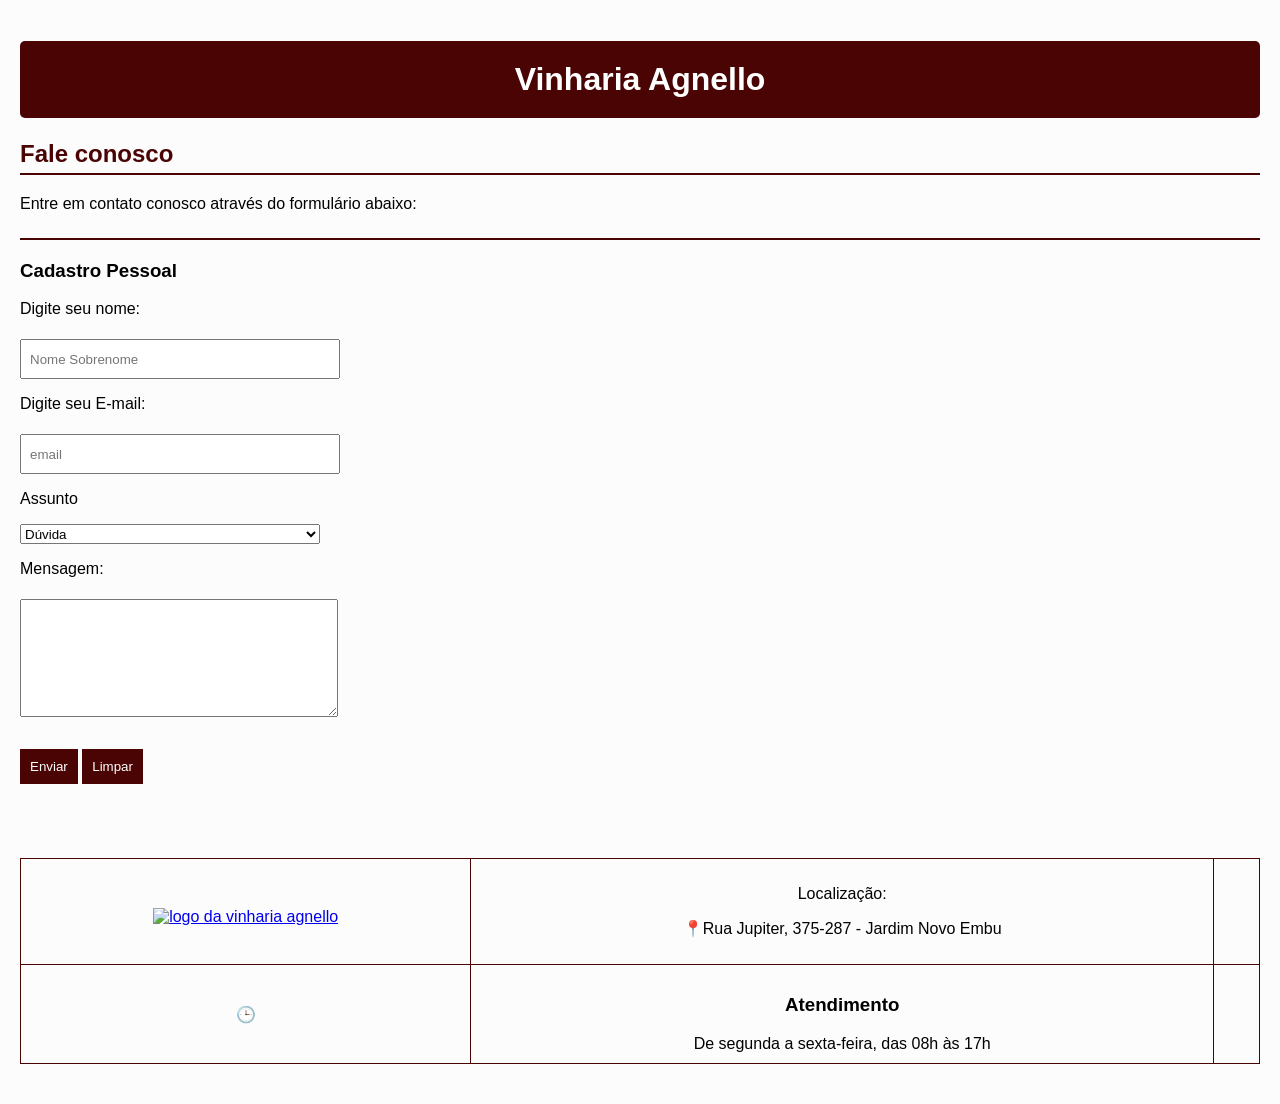
==== src/pages/contato.html @ 3b749c57 "Criando página contato com formulário" ====
<!DOCTYPE html>
<html lang="en">
<head>
    <meta charset="UTF-8">
    <meta name="viewport" content="width=device-width, initial-scale=1.0">
    <title>Fale Conosco - Vinheria Agnello</title>
    <link rel="stylesheet" href="../css/style.css">
</head>
<body>
    <h1>Vinharia Agnello</h1>
    <h2>Fale conosco</h2>
    <p>Entre em contato conosco através do formulário abaixo:<p>    
    <h2></h2>

<form action="">
    <h3>Cadastro Pessoal</h3>

    <p>Digite seu nome:</p>
    <label for="nome_sobrenome"></label>
    <input type="text" name="nome_sobrenome" placeholder="Nome Sobrenome" style="width: 300px; height: 20px">

    <p>Digite seu E-mail:</p>
    <label for="email"></label>
    <input type="text" name="email" placeholder="email" style="width: 300px; height: 20px">
        
    <p>Assunto</p>
    <select name="Assunto" style="width: 300px; height: 20px">
        <option value="d">Dúvida</option>
        <option value="r">Reclamação</option>
        <option value="e">Elogio</option>
        <option value="s">Sugestão</option>
        <option value="o">Outro</option>

        
    </select>
    <p>Mensagem:</p>
    <textarea name="mensagem" style="width: 300px; height: 100px"></textarea>
    
    <br><br>

    <button type="submit">Enviar</button>
    <button type="reset">Limpar</button>
</form>

<br><br><br>
<table>
    <tr>
        <td><a href="https://www.google.com/maps/dir//Rua+Jupiter,+375+-+Jardim+Novo+Embu,+Embu+das+Artes+-+SP,+06840-100/@-23.6513694,-46.8642383,17z/data=!4m9!4m8!1m0!1m5!1m1!1s0x94cfab7662f0b161:0x6c39eedc6d09250f!2m2!1d-46.8616895!2d-23.6509319!3e2?entry=ttu&g_ep=EgoyMDI2MDMyNC4wIKXMDSoASAFQAw%3D%3D" target="_blank">
        <img src="https://logo-teka.com/wp-content/uploads/2025/07/google-maps-sign-logo.svg" alt="logo da vinharia agnello" width="15px">
    </a></td>
        <td>       
    <p>Localização:<p>
    <p>📍Rua Jupiter, 375-287 - Jardim Novo Embu</p>
        <td>
    </tr>
    
    <tr>
    <td>🕒</td>
        <td>
        <h3>Atendimento</h3>
        De segunda a sexta-feira, das 08h às 17h
    </td>
    </tr>
    <table>
</body>
</html>
---- src/css/style.css ----
body {
    margin: 0;
    padding: 20px;
    font-family: sans-serif;
    background-color: #fcfcfc;
}

h1 {
    color: white;
    background-color: #4a0404;
    padding: 20px;
    text-align: center;
    border-radius: 5px;
}

h2 {
    color: #4a0404;
    border-bottom: 2px solid #4a0404;
    padding-bottom: 5px;
}

nav {
    text-align: center;
    margin-bottom: 30px;
    padding: 10px;
    background-color: #f2f2f2;
}

nav a {
    margin: 0 10px;
    text-decoration: none;
    color: #4a0404;
    font-weight: bold;
}

.container-flex {
    text-align: left;
}

.item-produto, article {
    display: inline-block;
    vertical-align: top;
    width: 230px;
    margin: 10px 10px;
    padding: 15px;
    border: 1px solid #ddd;
    background-color: white;
    text-align: center;
    min-height: 380px
}

article img {
    width: 100%;
    max-width: 200px;
    height: auto;
}

table {
    width: 100%;
    border-collapse: collapse;
    margin-top: 20px;
}

table, th, td {
    border: 1px solid #4a0404;
}

th {
    background-color: #4a0404;
    color: white;
    padding: 10px;
}

td {
    padding: 10px;
    text-align: center;
}

ul {
    list-style-type: none;
    padding: 0;
}

ul li {
    padding: 8px;
    border-left: 5px solid #4a0404;
    margin-bottom: 5px;
    background-color: #f9f9f9;
}

footer {
    text-align: center;
    margin-top: 40px;
    color: #666;
    font-size: 0.8em;
}

/* === FIM DA PÁGINA DE PRODUTOS === */
/* Inicio index */
main {
    margin-top: 20px;
}

section img {
    max-width: 200px;
    height: auto;
    display: block;
    margin: 10px 0;
}

section {
    margin-bottom: 30px;
}

/* formulário */
input, textarea {
    width: 100%;
    padding: 8px;
    margin-top: 5px;
}

button {
    margin-top: 10px;
    padding: 10px;
    background-color: #4a0404;
    color: white;
    border: none;
}

/* imagem geral */
img {
    margin-top: 10px;
}
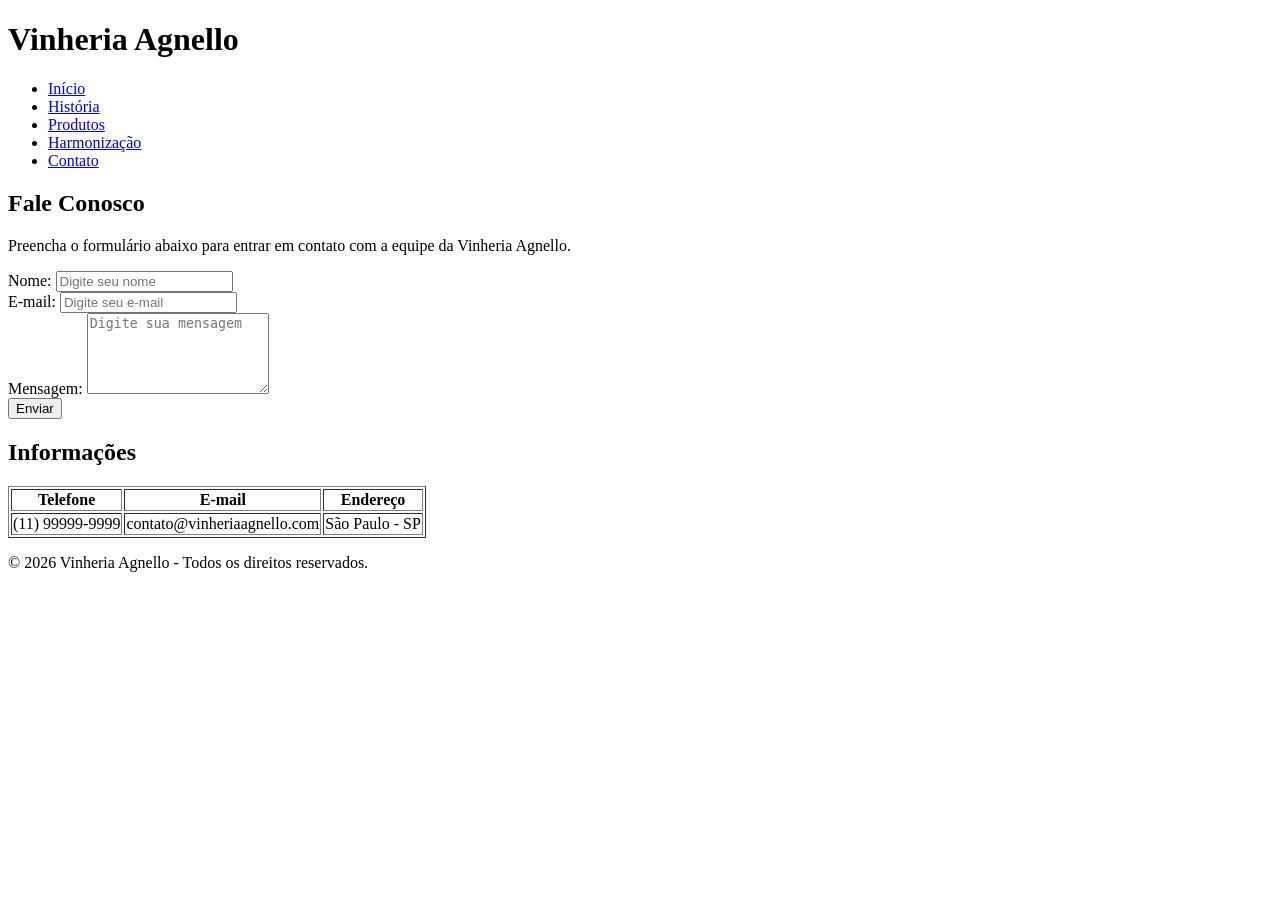
==== commit 1f56889a: "fix: corrige formulário e adiciona navegação e meta tags na página contato" ====
--- a/src/pages/contato.html
+++ b/src/pages/contato.html
@@ -1,66 +1,77 @@
 <!DOCTYPE html>
-<html lang="en">
+<html lang="pt-br">
 <head>
     <meta charset="UTF-8">
     <meta name="viewport" content="width=device-width, initial-scale=1.0">
-    <title>Fale Conosco - Vinheria Agnello</title>
-    <link rel="stylesheet" href="../css/style.css">
+    
+    <meta name="description" content="Entre em contato com a Vinheria Agnello para dúvidas, sugestões e pedidos.">
+    <meta name="keywords" content="vinheria, vinhos, contato, vinheria agnello, são paulo">
+
+    <title>Contato - Vinheria Agnello</title>
+    <link rel="stylesheet" href="style.css">
 </head>
+
 <body>
-    <h1>Vinharia Agnello</h1>
-    <h2>Fale conosco</h2>
-    <p>Entre em contato conosco através do formulário abaixo:<p>    
-    <h2></h2>
+<header>
+    <h1>Vinheria Agnello</h1>
 
-<form action="">
-    <h3>Cadastro Pessoal</h3>
+    <nav>
+        <ul>
+            <li><a href="index.html">Início</a></li>
+            <li><a href="historia.html">História</a></li>
+            <li><a href="produtos.html">Produtos</a></li>
+            <li><a href="harmonizacao.html">Harmonização</a></li>
+            <li><a href="contato.html">Contato</a></li>
+        </ul>
+    </nav>
+</header>
 
-    <p>Digite seu nome:</p>
-    <label for="nome_sobrenome"></label>
-    <input type="text" name="nome_sobrenome" placeholder="Nome Sobrenome" style="width: 300px; height: 20px">
+<main>
+    <section>
+        <h2>Fale Conosco</h2>
+        <p>Preencha o formulário abaixo para entrar em contato com a equipe da Vinheria Agnello.</p>
 
-    <p>Digite seu E-mail:</p>
-    <label for="email"></label>
-    <input type="text" name="email" placeholder="email" style="width: 300px; height: 20px">
-        
-    <p>Assunto</p>
-    <select name="Assunto" style="width: 300px; height: 20px">
-        <option value="d">Dúvida</option>
-        <option value="r">Reclamação</option>
-        <option value="e">Elogio</option>
-        <option value="s">Sugestão</option>
-        <option value="o">Outro</option>
+        <form>
+            <div class="form-group">
+                <label for="nome">Nome:</label>
+                <input type="text" id="nome" name="nome" placeholder="Digite seu nome" required>
+            </div>
 
-        
-    </select>
-    <p>Mensagem:</p>
-    <textarea name="mensagem" style="width: 300px; height: 100px"></textarea>
-    
-    <br><br>
+            <div class="form-group">
+                <label for="email">E-mail:</label>
+                <input type="email" id="email" name="email" placeholder="Digite seu e-mail" required>
+            </div>
 
-    <button type="submit">Enviar</button>
-    <button type="reset">Limpar</button>
-</form>
+            <div class="form-group">
+                <label for="mensagem">Mensagem:</label>
+                <textarea id="mensagem" name="mensagem" rows="5" placeholder="Digite sua mensagem" required></textarea>
+            </div>
 
-<br><br><br>
-<table>
-    <tr>
-        <td><a href="https://www.google.com/maps/dir//Rua+Jupiter,+375+-+Jardim+Novo+Embu,+Embu+das+Artes+-+SP,+06840-100/@-23.6513694,-46.8642383,17z/data=!4m9!4m8!1m0!1m5!1m1!1s0x94cfab7662f0b161:0x6c39eedc6d09250f!2m2!1d-46.8616895!2d-23.6509319!3e2?entry=ttu&g_ep=EgoyMDI2MDMyNC4wIKXMDSoASAFQAw%3D%3D" target="_blank">
-        <img src="https://logo-teka.com/wp-content/uploads/2025/07/google-maps-sign-logo.svg" alt="logo da vinharia agnello" width="15px">
-    </a></td>
-        <td>       
-    <p>Localização:<p>
-    <p>📍Rua Jupiter, 375-287 - Jardim Novo Embu</p>
-        <td>
-    </tr>
-    
-    <tr>
-    <td>🕒</td>
-        <td>
-        <h3>Atendimento</h3>
-        De segunda a sexta-feira, das 08h às 17h
-    </td>
-    </tr>
-    <table>
+            <button type="submit">Enviar</button>
+        </form>
+    </section>
+
+    <section>
+        <h2>Informações</h2>
+
+        <table border="1">
+            <tr>
+                <th>Telefone</th>
+                <th>E-mail</th>
+                <th>Endereço</th>
+            </tr>
+            <tr>
+                <td>(11) 99999-9999</td>
+                <td>contato@vinheriaagnello.com</td>
+                <td>São Paulo - SP</td>
+            </tr>
+        </table>
+    </section>
+</main>
+
+<footer>
+    <p>&copy; 2026 Vinheria Agnello - Todos os direitos reservados.</p>
+</footer>
+
 </body>
 </html>
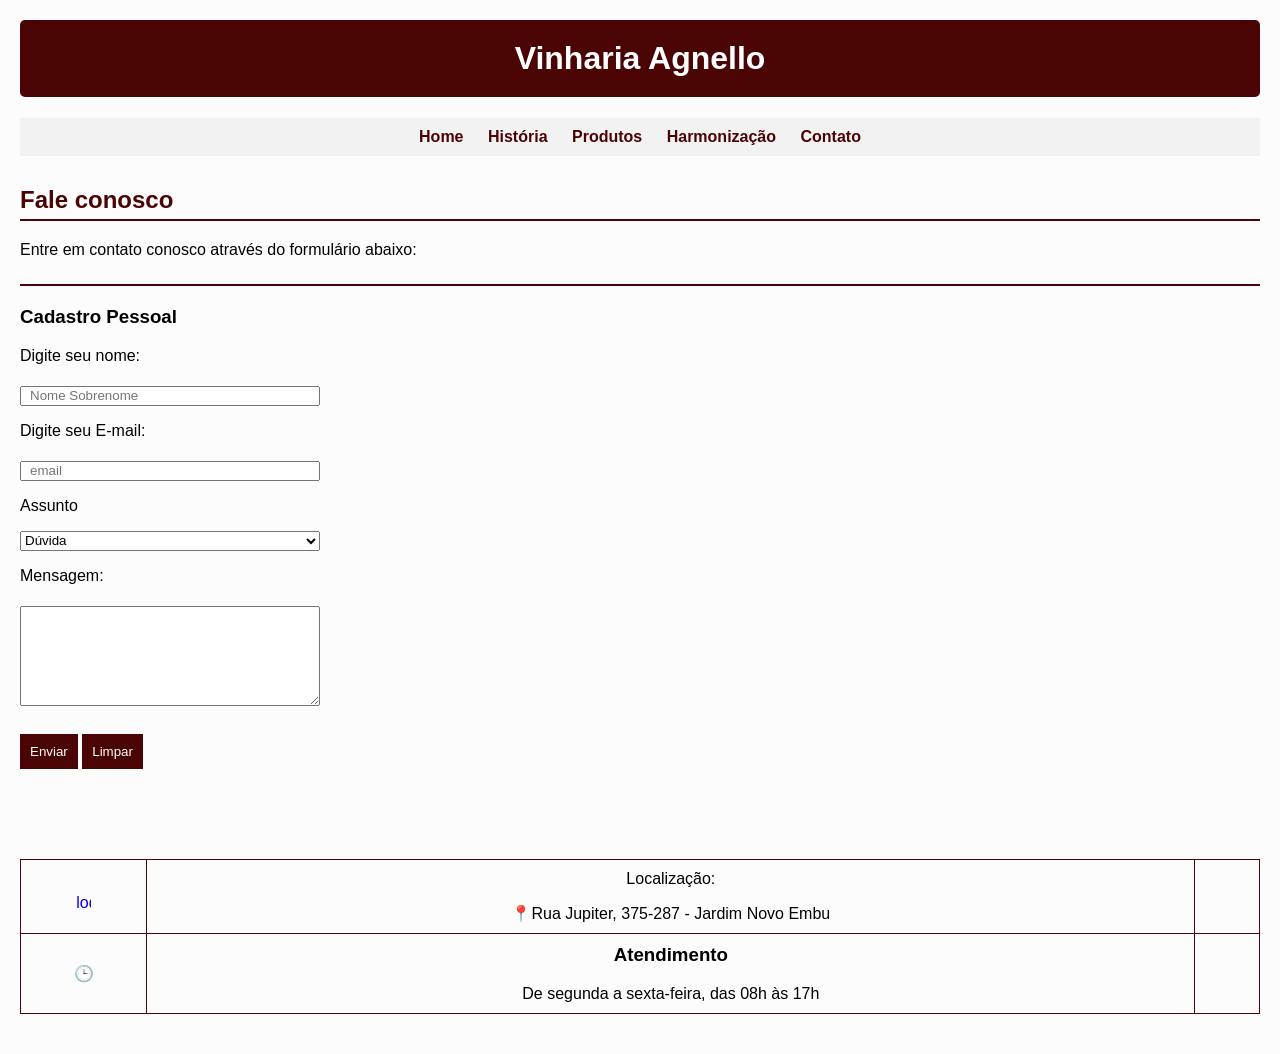
==== commit 653a5c7a: "fix: atualiza informações de contato e melhora a estrutura do formulário na página contato" ====
--- a/src/pages/contato.html
+++ b/src/pages/contato.html
@@ -1,77 +1,77 @@
-<!DOCTYPE html>
-<html lang="pt-br">
 <head>
     <meta charset="UTF-8">
     <meta name="viewport" content="width=device-width, initial-scale=1.0">
+    <title>Document</title>
+    <title>Fale Conosco - Vinheria Agnello</title>
+    <link rel="stylesheet" href="../css/style.css">
+</head>
     
-    <meta name="description" content="Entre em contato com a Vinheria Agnello para dúvidas, sugestões e pedidos.">
-    <meta name="keywords" content="vinheria, vinhos, contato, vinheria agnello, são paulo">
 
-    <title>Contato - Vinheria Agnello</title>
-    <link rel="stylesheet" href="style.css">
-</head>
+    <meta name="description" content="Conheça a história da Vinheria Agnello e como surgiu a ideia do e-commerce durante a pandemia.">
+    <meta name="keywords" content="vinheria agnello, história, vinhos, e-commerce, são paulo, loja de vinhos">
 
 <body>
-<header>
-    <h1>Vinheria Agnello</h1>
+    <h1>Vinharia Agnello</h1>
+    <nav>
+            <a href="../../index.html">Home</a>
+            <a href="historia.html">História</a>
+            <a href="produtos.html">Produtos</a>
+            <a href="harmonizacao.html">Harmonização</a>
+            <a href="contato.html">Contato</a>
+        </nav>
+    <h2>Fale conosco</h2>
+    <p>Entre em contato conosco através do formulário abaixo:<p>    
+    <h2></h2>
 
-    <nav>
-        <ul>
-            <li><a href="index.html">Início</a></li>
-            <li><a href="historia.html">História</a></li>
-            <li><a href="produtos.html">Produtos</a></li>
-            <li><a href="harmonizacao.html">Harmonização</a></li>
-            <li><a href="contato.html">Contato</a></li>
-        </ul>
-    </nav>
-</header>
+<form action="">
+    <h3>Cadastro Pessoal</h3>
 
-<main>
-    <section>
-        <h2>Fale Conosco</h2>
-        <p>Preencha o formulário abaixo para entrar em contato com a equipe da Vinheria Agnello.</p>
+    <p>Digite seu nome:</p>
+    <label for="nome_sobrenome"></label>
+    <input type="text" name="nome_sobrenome" placeholder="Nome Sobrenome" style="width: 300px; height: 20px">
 
-        <form>
-            <div class="form-group">
-                <label for="nome">Nome:</label>
-                <input type="text" id="nome" name="nome" placeholder="Digite seu nome" required>
-            </div>
+    <p>Digite seu E-mail:</p>
+    <label for="email"></label>
+    <input type="text" name="email" placeholder="email" style="width: 300px; height: 20px">
+        
+    <p>Assunto</p>
+    <select name="Assunto" style="width: 300px; height: 20px">
+        <option value="d">Dúvida</option>
+        <option value="r">Reclamação</option>
+        <option value="e">Elogio</option>
+        <option value="s">Sugestão</option>
+        <option value="o">Outro</option>
 
-            <div class="form-group">
-                <label for="email">E-mail:</label>
-                <input type="email" id="email" name="email" placeholder="Digite seu e-mail" required>
-            </div>
+        
+    </select>
+    <p>Mensagem:</p>
+    <textarea name="mensagem" style="width: 300px; height: 100px"></textarea>
 
-            <div class="form-group">
-                <label for="mensagem">Mensagem:</label>
-                <textarea id="mensagem" name="mensagem" rows="5" placeholder="Digite sua mensagem" required></textarea>
-            </div>
+    <br><br>
 
-            <button type="submit">Enviar</button>
-        </form>
-    </section>
+    <button type="submit">Enviar</button>
+    <button type="reset">Limpar</button>
+</form>
 
-    <section>
-        <h2>Informações</h2>
-
-        <table border="1">
-            <tr>
-                <th>Telefone</th>
-                <th>E-mail</th>
-                <th>Endereço</th>
-            </tr>
-            <tr>
-                <td>(11) 99999-9999</td>
-                <td>contato@vinheriaagnello.com</td>
-                <td>São Paulo - SP</td>
-            </tr>
-        </table>
-    </section>
-</main>
-
-<footer>
-    <p>&copy; 2026 Vinheria Agnello - Todos os direitos reservados.</p>
-</footer>
-
+<br><br><br>
+<table>
+    <tr>
+        <td><a href="https://www.google.com/maps/dir//Rua+Jupiter,+375+-+Jardim+Novo+Embu,+Embu+das+Artes+-+SP,+06840-100/@-23.6513694,-46.8642383,17z/data=!4m9!4m8!1m0!1m5!1m1!1s0x94cfab7662f0b161:0x6c39eedc6d09250f!2m2!1d-46.8616895!2d-23.6509319!3e2?entry=ttu&g_ep=EgoyMDI2MDMyNC4wIKXMDSoASAFQAw%3D%3D" target="_blank">
+        <img src="https://logo-teka.com/wp-content/uploads/2025/07/google-maps-sign-logo.svg" alt="logo da vinharia agnello" width="15px">
+    </a></td>
+        <td>       
+    <p>Localização:<p>
+    <p>📍Rua Jupiter, 375-287 - Jardim Novo Embu</p>
+        <td>
+    </tr>
+    
+    <tr>
+    <td>🕒</td>
+        <td>
+        <h3>Atendimento</h3>
+        De segunda a sexta-feira, das 08h às 17h
+    </td>
+    </tr>
+    <table>
 </body>
 </html>
--- a/src/css/style.css
+++ b/src/css/style.css
@@ -0,0 +1,135 @@
+body {
+    margin: 0;
+    padding: 20px;
+    font-family: sans-serif;
+    background-color: #fcfcfc;
+}
+
+h1 {
+    color: white;
+    background-color: #4a0404;
+    padding: 20px;
+    text-align: center;
+    border-radius: 5px;
+}
+
+h2 {
+    color: #4a0404;
+    border-bottom: 2px solid #4a0404;
+    padding-bottom: 5px;
+}
+
+nav {
+    text-align: center;
+    margin-bottom: 30px;
+    padding: 10px;
+    background-color: #f2f2f2;
+}
+
+nav a {
+    margin: 0 10px;
+    text-decoration: none;
+    color: #4a0404;
+    font-weight: bold;
+}
+
+.container-flex {
+    text-align: left;
+}
+
+.item-produto, article {
+    display: inline-block;
+    vertical-align: top;
+    width: 230px;
+    margin: 10px 10px;
+    padding: 15px;
+    border: 1px solid #ddd;
+    background-color: white;
+    text-align: center;
+    min-height: 380px
+}
+
+article img {
+    width: 100%;
+    max-width: 200px;
+    height: auto;
+}
+
+table {
+    width: 100%;
+    border-collapse: collapse;
+    margin-top: 20px;
+}
+
+table, th, td {
+    border: 1px solid #4a0404;
+}
+
+th {
+    background-color: #4a0404;
+    color: white;
+    padding: 10px;
+}
+
+td {
+    padding: 10px;
+    text-align: center;
+}
+
+ul {
+    list-style-type: none;
+    padding: 0;
+}
+
+ul li {
+    padding: 8px;
+    border-left: 5px solid #4a0404;
+    margin-bottom: 5px;
+    background-color: #f9f9f9;
+}
+
+footer {
+    text-align: center;
+    margin-top: 40px;
+    color: #666;
+    font-size: 0.8em;
+}
+
+/* === FIM DA PÁGINA DE PRODUTOS === */
+/* Inicio index */
+main {
+    margin-top: 20px;
+}
+
+section img {
+    max-width: 200px;
+    height: auto;
+    display: block;
+    margin: 10px 0;
+}
+
+section {
+    margin-bottom: 30px;
+}
+
+/* formulário */
+input, textarea {
+    width: 100%;
+    padding: 8px;
+    margin-top: 5px;
+}
+
+button {
+    margin-top: 10px;
+    padding: 10px;
+    background-color: #4a0404;
+    color: white;
+    border: none;
+}
+
+/* imagem geral */
+img {
+    margin-top: 10px;
+}
+
+/* ====== PÁGINA HARMONIZAÇÃO (MELHOR VISUAL) ====== */
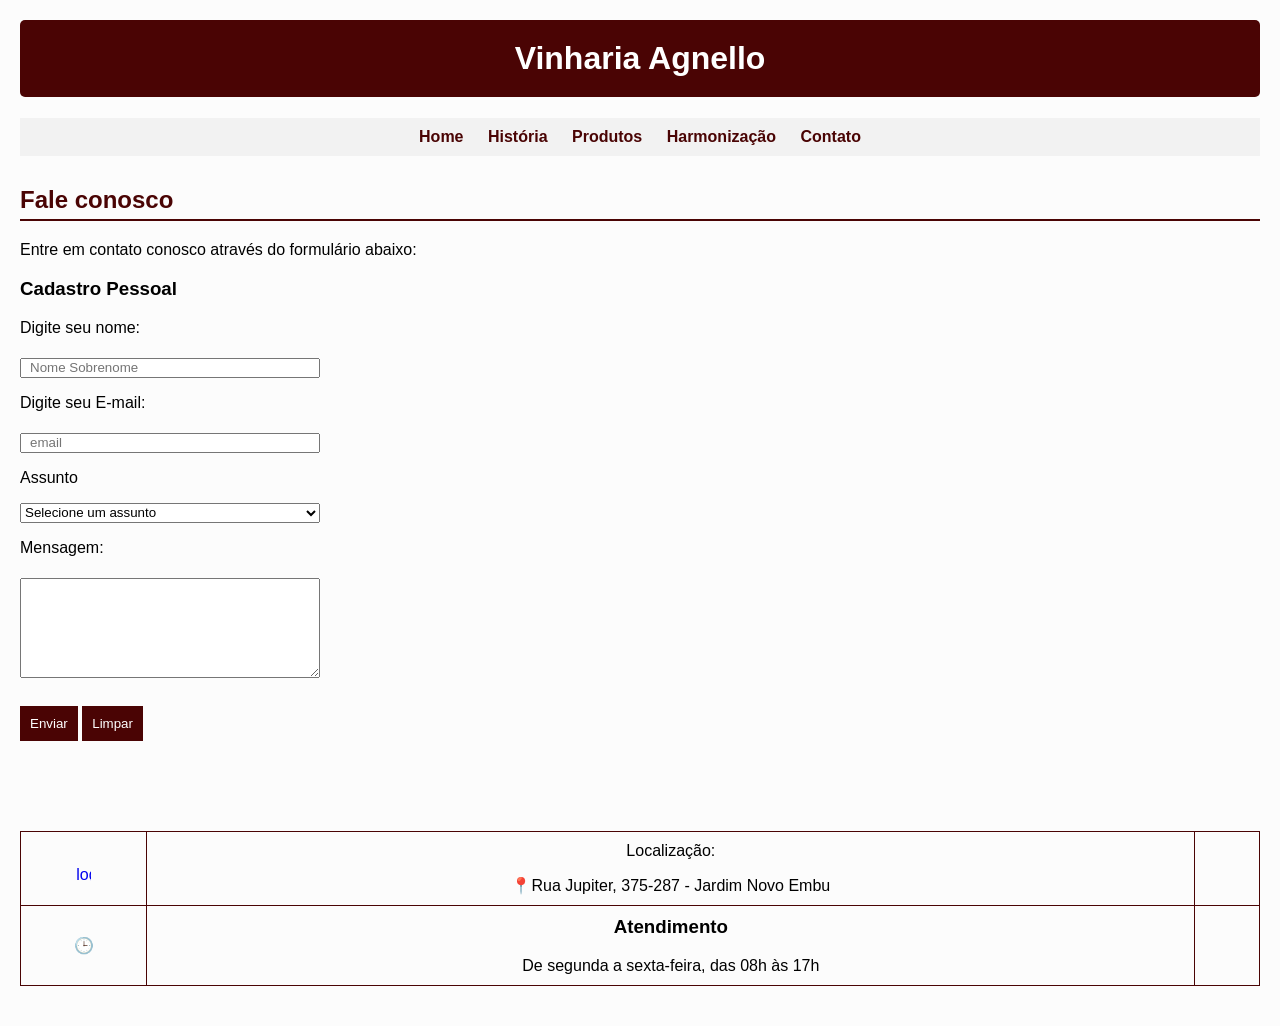
==== commit b0dc6ce8: "feat: adiciona validação de formulário com required e ajustes nos inputs" ====
--- a/src/pages/contato.html
+++ b/src/pages/contato.html
@@ -20,38 +20,39 @@
             <a href="contato.html">Contato</a>
         </nav>
     <h2>Fale conosco</h2>
-    <p>Entre em contato conosco através do formulário abaixo:<p>    
-    <h2></h2>
+<p>Entre em contato conosco através do formulário abaixo:</p>    
 
 <form action="">
     <h3>Cadastro Pessoal</h3>
 
     <p>Digite seu nome:</p>
-    <label for="nome_sobrenome"></label>
-    <input type="text" name="nome_sobrenome" placeholder="Nome Sobrenome" style="width: 300px; height: 20px">
+    <input type="text" name="nome_sobrenome" placeholder="Nome Sobrenome"
+    style="width: 300px; height: 20px" required>
 
     <p>Digite seu E-mail:</p>
-    <label for="email"></label>
-    <input type="text" name="email" placeholder="email" style="width: 300px; height: 20px">
+    <input type="email" name="email" placeholder="email"
+    style="width: 300px; height: 20px" required>
         
     <p>Assunto</p>
-    <select name="Assunto" style="width: 300px; height: 20px">
+    <select name="Assunto" style="width: 300px; height: 20px" required>
+        <option value="">Selecione um assunto</option>
         <option value="d">Dúvida</option>
         <option value="r">Reclamação</option>
         <option value="e">Elogio</option>
         <option value="s">Sugestão</option>
         <option value="o">Outro</option>
+    </select>
 
-        
-    </select>
     <p>Mensagem:</p>
-    <textarea name="mensagem" style="width: 300px; height: 100px"></textarea>
+    <textarea name="mensagem"
+    style="width: 300px; height: 100px" required></textarea>
 
     <br><br>
 
     <button type="submit">Enviar</button>
     <button type="reset">Limpar</button>
 </form>
+
 
 <br><br><br>
 <table>
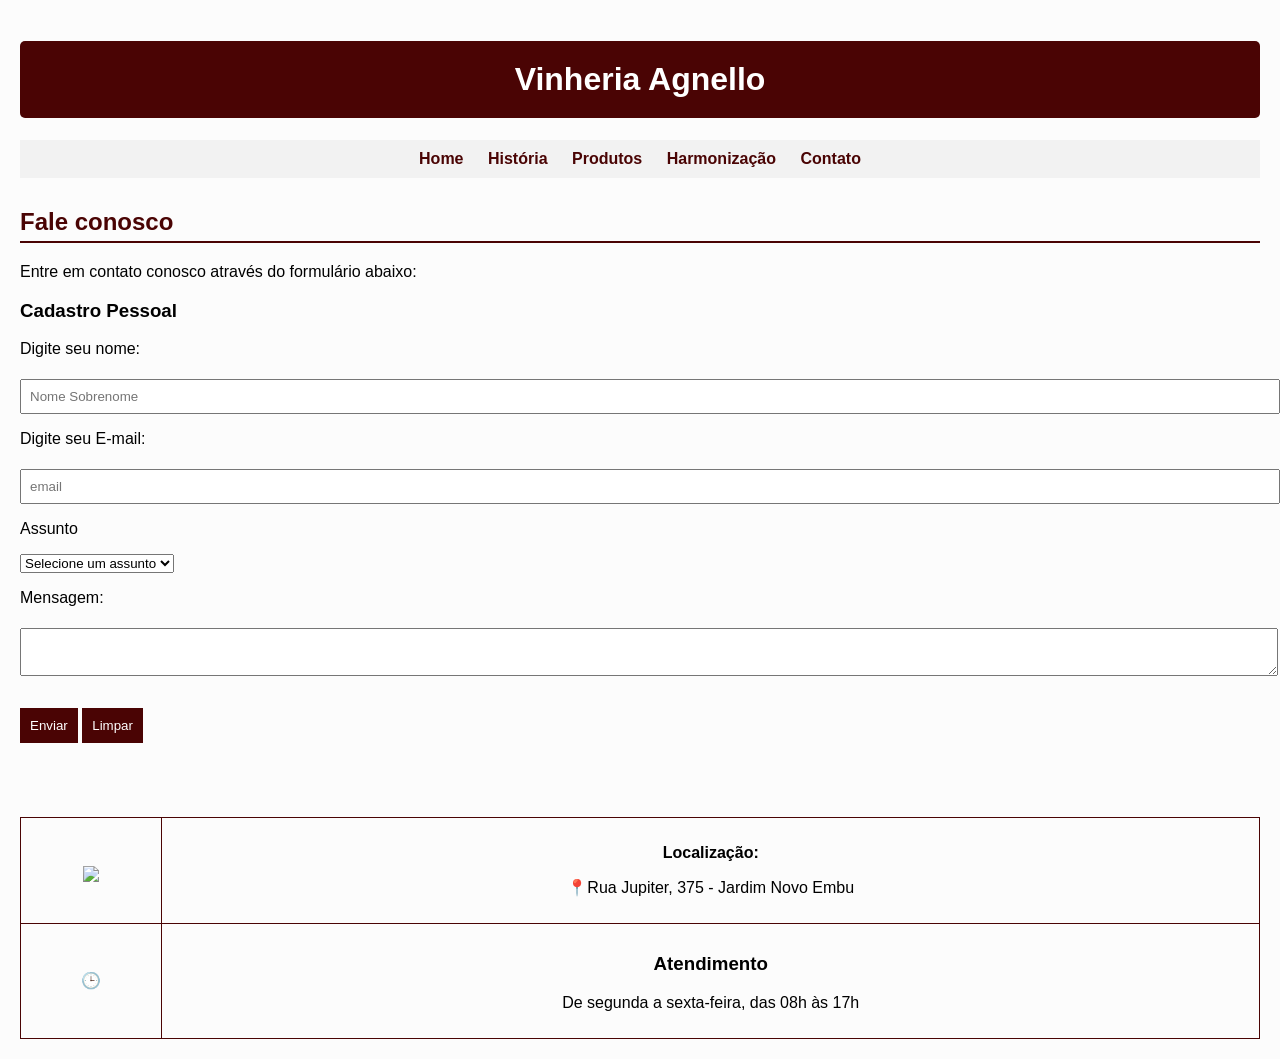
==== commit 320708e5: "fix: corrige a estrutura do formulário e melhora a formatação da página de contato" ====
--- a/src/pages/contato.html
+++ b/src/pages/contato.html
@@ -1,78 +1,81 @@
+<!DOCTYPE html>
+<html lang="pt-br">
 <head>
     <meta charset="UTF-8">
     <meta name="viewport" content="width=device-width, initial-scale=1.0">
-    <title>Document</title>
     <title>Fale Conosco - Vinheria Agnello</title>
+
+    <meta name="description" content="Entre em contato com a Vinheria Agnello. Tire dúvidas, envie sugestões ou fale conosco.">
+    <meta name="keywords" content="vinheria agnello, contato, vinhos, e-commerce, são paulo">
+
     <link rel="stylesheet" href="../css/style.css">
 </head>
-    
-
-    <meta name="description" content="Conheça a história da Vinheria Agnello e como surgiu a ideia do e-commerce durante a pandemia.">
-    <meta name="keywords" content="vinheria agnello, história, vinhos, e-commerce, são paulo, loja de vinhos">
 
 <body>
-    <h1>Vinharia Agnello</h1>
+    <h1>Vinheria Agnello</h1>
+
     <nav>
-            <a href="../../index.html">Home</a>
-            <a href="historia.html">História</a>
-            <a href="produtos.html">Produtos</a>
-            <a href="harmonizacao.html">Harmonização</a>
-            <a href="contato.html">Contato</a>
-        </nav>
+        <a href="../../index.html">Home</a>
+        <a href="historia.html">História</a>
+        <a href="produtos.html">Produtos</a>
+        <a href="harmonizacao.html">Harmonização</a>
+        <a href="contato.html">Contato</a>
+    </nav>
+
     <h2>Fale conosco</h2>
-<p>Entre em contato conosco através do formulário abaixo:</p>    
+    <p>Entre em contato conosco através do formulário abaixo:</p>
 
-<form action="">
-    <h3>Cadastro Pessoal</h3>
+    <form>
+        <h3>Cadastro Pessoal</h3>
 
-    <p>Digite seu nome:</p>
-    <input type="text" name="nome_sobrenome" placeholder="Nome Sobrenome"
-    style="width: 300px; height: 20px" required>
+        <p>Digite seu nome:</p>
+        <input type="text" name="nome_sobrenome" placeholder="Nome Sobrenome" required>
 
-    <p>Digite seu E-mail:</p>
-    <input type="email" name="email" placeholder="email"
-    style="width: 300px; height: 20px" required>
-        
-    <p>Assunto</p>
-    <select name="Assunto" style="width: 300px; height: 20px" required>
-        <option value="">Selecione um assunto</option>
-        <option value="d">Dúvida</option>
-        <option value="r">Reclamação</option>
-        <option value="e">Elogio</option>
-        <option value="s">Sugestão</option>
-        <option value="o">Outro</option>
-    </select>
+        <p>Digite seu E-mail:</p>
+        <input type="email" name="email" placeholder="email" required>
 
-    <p>Mensagem:</p>
-    <textarea name="mensagem"
-    style="width: 300px; height: 100px" required></textarea>
+        <p>Assunto</p>
+        <select name="assunto" required>
+            <option value="" disabled selected>Selecione um assunto</option>
+            <option value="d">Dúvida</option>
+            <option value="r">Reclamação</option>
+            <option value="e">Elogio</option>
+            <option value="s">Sugestão</option>
+            <option value="o">Outro</option>
+        </select>
 
-    <br><br>
+        <p>Mensagem:</p>
+        <textarea name="mensagem" required></textarea>
 
-    <button type="submit">Enviar</button>
-    <button type="reset">Limpar</button>
-</form>
+        <br><br>
 
+        <button type="submit">Enviar</button>
+        <button type="reset">Limpar</button>
+    </form>
 
-<br><br><br>
-<table>
-    <tr>
-        <td><a href="https://www.google.com/maps/dir//Rua+Jupiter,+375+-+Jardim+Novo+Embu,+Embu+das+Artes+-+SP,+06840-100/@-23.6513694,-46.8642383,17z/data=!4m9!4m8!1m0!1m5!1m1!1s0x94cfab7662f0b161:0x6c39eedc6d09250f!2m2!1d-46.8616895!2d-23.6509319!3e2?entry=ttu&g_ep=EgoyMDI2MDMyNC4wIKXMDSoASAFQAw%3D%3D" target="_blank">
-        <img src="https://logo-teka.com/wp-content/uploads/2025/07/google-maps-sign-logo.svg" alt="logo da vinharia agnello" width="15px">
-    </a></td>
-        <td>       
-    <p>Localização:<p>
-    <p>📍Rua Jupiter, 375-287 - Jardim Novo Embu</p>
-        <td>
-    </tr>
-    
-    <tr>
-    <td>🕒</td>
-        <td>
-        <h3>Atendimento</h3>
-        De segunda a sexta-feira, das 08h às 17h
-    </td>
-    </tr>
+    <br><br><br>
+
     <table>
+        <tr>
+            <td>
+                <a href="https://www.google.com/maps/dir//Rua+Jupiter,+375+-+Jardim+Novo+Embu,+Embu+das+Artes+-+SP,+06840-100/" target="_blank">
+                    <img src="https://logo-teka.com/wp-content/uploads/2025/07/google-maps-sign-logo.svg" width="20">
+                </a>
+            </td>
+            <td>
+                <p><strong>Localização:</strong></p>
+                <p>📍Rua Jupiter, 375 - Jardim Novo Embu</p>
+            </td>
+        </tr>
+
+        <tr>
+            <td>🕒</td>
+            <td>
+                <h3>Atendimento</h3>
+                <p>De segunda a sexta-feira, das 08h às 17h</p>
+            </td>
+        </tr>
+    </table>
+
 </body>
-</html>+</html>
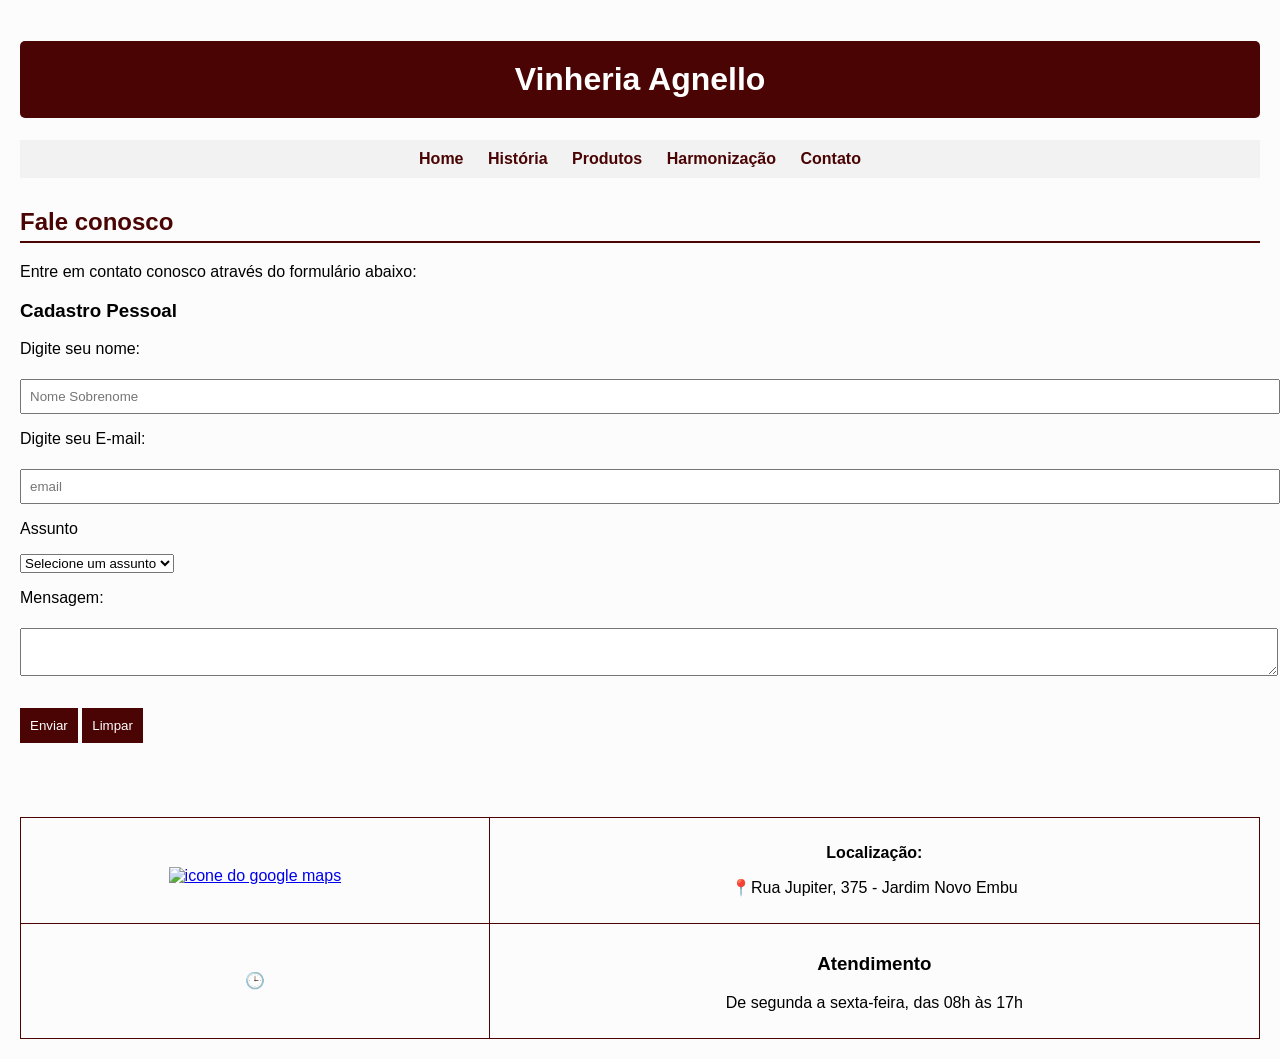
==== commit 5affd8b2: "fix: icone do google maps consertado" ====
--- a/src/pages/contato.html
+++ b/src/pages/contato.html
@@ -59,7 +59,7 @@
         <tr>
             <td>
                 <a href="https://www.google.com/maps/dir//Rua+Jupiter,+375+-+Jardim+Novo+Embu,+Embu+das+Artes+-+SP,+06840-100/" target="_blank">
-                    <img src="https://logo-teka.com/wp-content/uploads/2025/07/google-maps-sign-logo.svg" width="20">
+                    <img src="https://icon-icons.com/download-file?file=https%3A%2F%2Fimages.icon-icons.com%2F2631%2FPNG%2F512%2Fgoogle_maps_new_logo_icon_159147.png&id=159147&pack_or_individual=pack" alt="icone do google maps" width="20px">
                 </a>
             </td>
             <td>
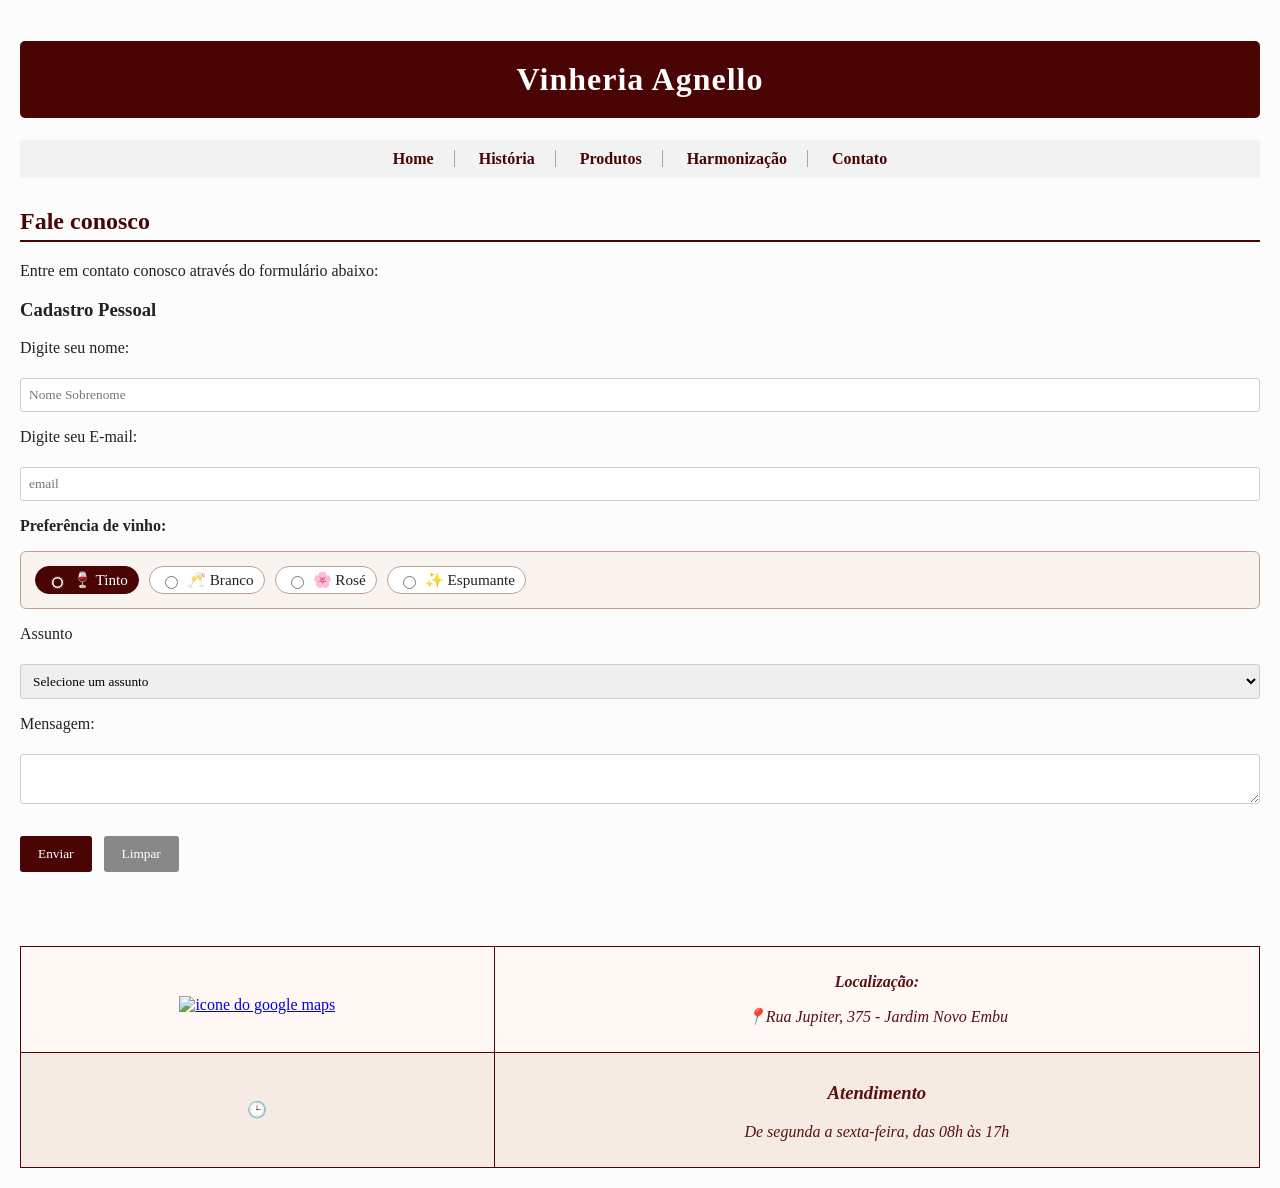
==== commit b29478e3: "feat: pseudo-classes" ====
--- a/src/pages/contato.html
+++ b/src/pages/contato.html
@@ -9,6 +9,7 @@
     <meta name="keywords" content="vinheria agnello, contato, vinhos, e-commerce, são paulo">
 
     <link rel="stylesheet" href="../css/style.css">
+    <link rel="stylesheet" href="../css/efeitos.css">
 </head>
 
 <body>
@@ -33,7 +34,27 @@
 
         <p>Digite seu E-mail:</p>
         <input type="email" name="email" placeholder="email" required>
-
+        <!-- ===== PREFERÊNCIA DE VINHO — pseudo-classe :checked ===== -->
+        <p><strong>Preferência de vinho:</strong></p>
+        <div class="filtros-categoria" style="margin-bottom: 14px;">
+            <label>
+                <input type="radio" name="preferencia" value="tinto" checked>
+                <span>🍷 Tinto</span>
+            </label>
+            <label>
+                <input type="radio" name="preferencia" value="branco">
+                <span>🥂 Branco</span>
+            </label>
+            <label>
+                <input type="radio" name="preferencia" value="rose">
+                <span>🌸 Rosé</span>
+            </label>
+            <label>
+                <input type="radio" name="preferencia" value="espumante">
+                <span>✨ Espumante</span>
+            </label>
+        </div>
+<!-- ===== FIM DA PREFERÊNCIA ===== -->
         <p>Assunto</p>
         <select name="assunto" required>
             <option value="" disabled selected>Selecione um assunto</option>
--- a/src/css/style.css
+++ b/src/css/style.css
@@ -1,16 +1,30 @@
+/* ============================================
+   VINHERIA AGNELLO — style.css
+   Pseudo-classes usadas neste arquivo:
+     :nth-child()  → tabelas (zebra) e listas
+     :not()        → nav links, artigos, inputs
+     :checked      → checkboxes de filtro e radio
+     :first-child  → primeiro item da lista
+     :last-child   → último item da lista / td
+   ============================================ */
+
+/* ── Reset e base ── */
 body {
     margin: 0;
     padding: 20px;
-    font-family: sans-serif;
+    font-family: Georgia, 'Times New Roman', serif;
     background-color: #fcfcfc;
-}
-
+    color: #222;
+}
+
+/* ── Cabeçalho ── */
 h1 {
     color: white;
     background-color: #4a0404;
     padding: 20px;
     text-align: center;
     border-radius: 5px;
+    letter-spacing: 1px;
 }
 
 h2 {
@@ -19,6 +33,7 @@
     padding-bottom: 5px;
 }
 
+/* ── Navegação ── */
 nav {
     text-align: center;
     margin-bottom: 30px;
@@ -31,22 +46,44 @@
     text-decoration: none;
     color: #4a0404;
     font-weight: bold;
-}
-
+    transition: color 0.2s, border-bottom 0.2s;
+}
+
+/* ✅ :not() — todos os links do nav, exceto o último, recebem separador à direita */
+nav a:not(:last-child) {
+    border-right: 1px solid #c0a08a;
+    padding-right: 20px;
+}
+
+/* ── Produtos / Cards ── */
 .container-flex {
     text-align: left;
 }
 
-.item-produto, article {
+.item-produto,
+article {
     display: inline-block;
     vertical-align: top;
     width: 230px;
-    margin: 10px 10px;
+    margin: 10px;
     padding: 15px;
     border: 1px solid #ddd;
     background-color: white;
     text-align: center;
-    min-height: 380px
+    min-height: 380px;
+    transition: box-shadow 0.25s;
+}
+
+/* ✅ :not() — artigos que NÃO têm a classe .destaque ficam com borda comum */
+article:not(.destaque) {
+    border: 1px solid #ddd;
+}
+
+/* ✅ :nth-child() — destaca o 2.º e 4.º card de produto com fundo suave */
+.container-flex .item-produto:nth-child(2),
+.container-flex .item-produto:nth-child(4) {
+    background-color: #fdf6f0;
+    border-color: #c0a08a;
 }
 
 article img {
@@ -55,13 +92,16 @@
     height: auto;
 }
 
+/* ── Tabela ── */
 table {
     width: 100%;
     border-collapse: collapse;
     margin-top: 20px;
 }
 
-table, th, td {
+table,
+th,
+td {
     border: 1px solid #4a0404;
 }
 
@@ -69,6 +109,8 @@
     background-color: #4a0404;
     color: white;
     padding: 10px;
+    text-transform: uppercase;
+    letter-spacing: 0.5px;
 }
 
 td {
@@ -76,27 +118,140 @@
     text-align: center;
 }
 
+/* ✅ :nth-child() — zebra nas linhas do tbody */
+tbody tr:nth-child(odd) {
+    background-color: #fff8f4;
+}
+
+tbody tr:nth-child(even) {
+    background-color: #f5ebe4;
+}
+
+/* ✅ :last-child — última coluna de cada linha em itálico */
+td:last-child {
+    font-style: italic;
+    color: #5a1010;
+}
+
+/* ── Listas ── */
 ul {
     list-style-type: none;
     padding: 0;
 }
 
 ul li {
-    padding: 8px;
+    padding: 8px 12px;
     border-left: 5px solid #4a0404;
     margin-bottom: 5px;
     background-color: #f9f9f9;
-}
-
-footer {
-    text-align: center;
-    margin-top: 40px;
-    color: #666;
-    font-size: 0.8em;
-}
-
-/* === FIM DA PÁGINA DE PRODUTOS === */
-/* Inicio index */
+    transition: background-color 0.2s;
+}
+
+/* ✅ :first-child — primeiro item da lista com destaque especial */
+ul li:first-child {
+    background-color: #4a0404;
+    color: white;
+    border-left-color: #c0a08a;
+    font-weight: bold;
+}
+
+/* ✅ :nth-child() — itens pares da lista com fundo diferente */
+ul li:nth-child(even) {
+    background-color: #f0e6df;
+}
+
+/* ✅ :not() — todos os li que NÃO são o primeiro não têm negrito */
+ul li:not(:first-child) {
+    font-weight: normal;
+}
+
+/* ── Formulário ── */
+input,
+textarea,
+select {
+    width: 100%;
+    padding: 8px;
+    margin-top: 5px;
+    border: 1px solid #ccc;
+    border-radius: 3px;
+    font-family: inherit;
+    box-sizing: border-box;
+    transition: border-color 0.2s, background-color 0.2s;
+}
+
+/* ✅ :not() — inputs que NÃO são checkbox/radio têm borda colorida ao focar */
+input:not([type="submit"]):not([type="reset"]):not([type="checkbox"]):not([type="radio"]):focus,
+textarea:focus,
+select:focus {
+    border-color: #4a0404;
+    outline: none;
+    background-color: #fff8f4;
+}
+
+button {
+    margin-top: 10px;
+    padding: 10px 18px;
+    background-color: #4a0404;
+    color: white;
+    border: none;
+    border-radius: 3px;
+    cursor: pointer;
+    font-family: inherit;
+    transition: background-color 0.2s;
+}
+
+/* ✅ :not() — botão reset tem visual diferente do submit */
+button[type="reset"]:not([type="submit"]) {
+    background-color: #888;
+    margin-left: 8px;
+}
+
+/* ── Filtros com :checked ── */
+.filtros-categoria {
+    display: flex;
+    flex-wrap: wrap;
+    gap: 10px;
+    margin-bottom: 20px;
+    padding: 14px;
+    background: #f9f4f0;
+    border: 1px solid #c0a08a;
+    border-radius: 6px;
+}
+
+.filtros-categoria label {
+    display: flex;
+    align-items: center;
+    gap: 6px;
+    cursor: pointer;
+    font-size: 0.95em;
+    padding: 4px 10px;
+    border-radius: 20px;
+    border: 1px solid #c0a08a;
+    background-color: white;
+    transition: background-color 0.2s, color 0.2s;
+    user-select: none;
+}
+
+.filtros-categoria input[type="checkbox"],
+.filtros-categoria input[type="radio"] {
+    width: auto;
+    accent-color: #4a0404;
+}
+
+/* ✅ :checked — checkbox/radio marcado ganha outline */
+.filtros-categoria input[type="checkbox"]:checked,
+.filtros-categoria input[type="radio"]:checked {
+    outline: 2px solid #4a0404;
+}
+
+/* ✅ :checked via :has() — label inteiro muda quando marcado */
+.filtros-categoria label:has(input:checked) {
+    background-color: #4a0404;
+    color: white;
+    border-color: #4a0404;
+}
+
+/* ── Seções ── */
 main {
     margin-top: 20px;
 }
@@ -112,24 +267,16 @@
     margin-bottom: 30px;
 }
 
-/* formulário */
-input, textarea {
-    width: 100%;
-    padding: 8px;
-    margin-top: 5px;
-}
-
-button {
-    margin-top: 10px;
-    padding: 10px;
-    background-color: #4a0404;
-    color: white;
-    border: none;
-}
-
-/* imagem geral */
 img {
     margin-top: 10px;
 }
 
-/* ====== PÁGINA HARMONIZAÇÃO (MELHOR VISUAL) ====== */
+/* ── Footer ── */
+footer {
+    text-align: center;
+    margin-top: 40px;
+    color: #666;
+    font-size: 0.8em;
+    border-top: 1px solid #e0d0c8;
+    padding-top: 12px;
+}
--- a/src/css/efeitos.css
+++ b/src/css/efeitos.css
@@ -0,0 +1,86 @@
+/* ============================================
+   VINHERIA AGNELLO — efeitos.css
+   Pseudo-classes de interação / efeito:
+     :hover      → links, botões, cards, linhas
+     :focus      → inputs e textarea
+     :active     → botões ao clicar
+     :visited    → links já visitados
+     :focus-within → filtros
+   ============================================ */
+
+/* ── Links de navegação ── */
+nav a:hover {
+    color: #8b0000;
+    text-decoration: underline;
+}
+
+/* ✅ :visited — links já visitados ficam mais escuros */
+nav a:visited {
+    color: #6b0000;
+}
+
+/* ── Cards de produto ── */
+.item-produto:hover,
+article:hover {
+    box-shadow: 0 4px 16px rgba(74, 4, 4, 0.18);
+    transform: translateY(-3px);
+    transition: box-shadow 0.25s, transform 0.25s;
+}
+
+/* ── Linhas da tabela ── */
+tbody tr:hover {
+    background-color: #f0d8cc !important;
+    cursor: default;
+}
+
+/* ── Itens de lista ── */
+ul li:hover {
+    background-color: #e8d5cc;
+}
+
+/* ✅ :not() — o primeiro li (bg vermelho) tem hover próprio */
+ul li:first-child:hover {
+    background-color: #6b0000;
+}
+
+/* ── Botões ── */
+button:hover {
+    background-color: #6b0000;
+}
+
+/* ✅ :active — efeito de "pressionar" o botão */
+button:active {
+    background-color: #300202;
+    transform: scale(0.98);
+}
+
+button[type="reset"]:hover {
+    background-color: #555;
+}
+
+/* ── Inputs e textarea ── */
+input:focus,
+textarea:focus,
+select:focus {
+    border-color: #4a0404;
+    outline: 2px solid rgba(74, 4, 4, 0.25);
+    background-color: #fff8f4;
+}
+
+/* ✅ :focus-within — quando um campo dentro dos filtros está ativo */
+fieldset:focus-within,
+.filtros-categoria:focus-within {
+    border-color: #4a0404;
+    box-shadow: 0 0 0 3px rgba(74, 4, 4, 0.08);
+}
+
+/* ── Links externos ── */
+a[target="_blank"]:hover {
+    opacity: 0.8;
+}
+
+/* ── Imagens de harmonização ── */
+article img:hover {
+    transform: scale(1.03);
+    transition: transform 0.3s;
+}
